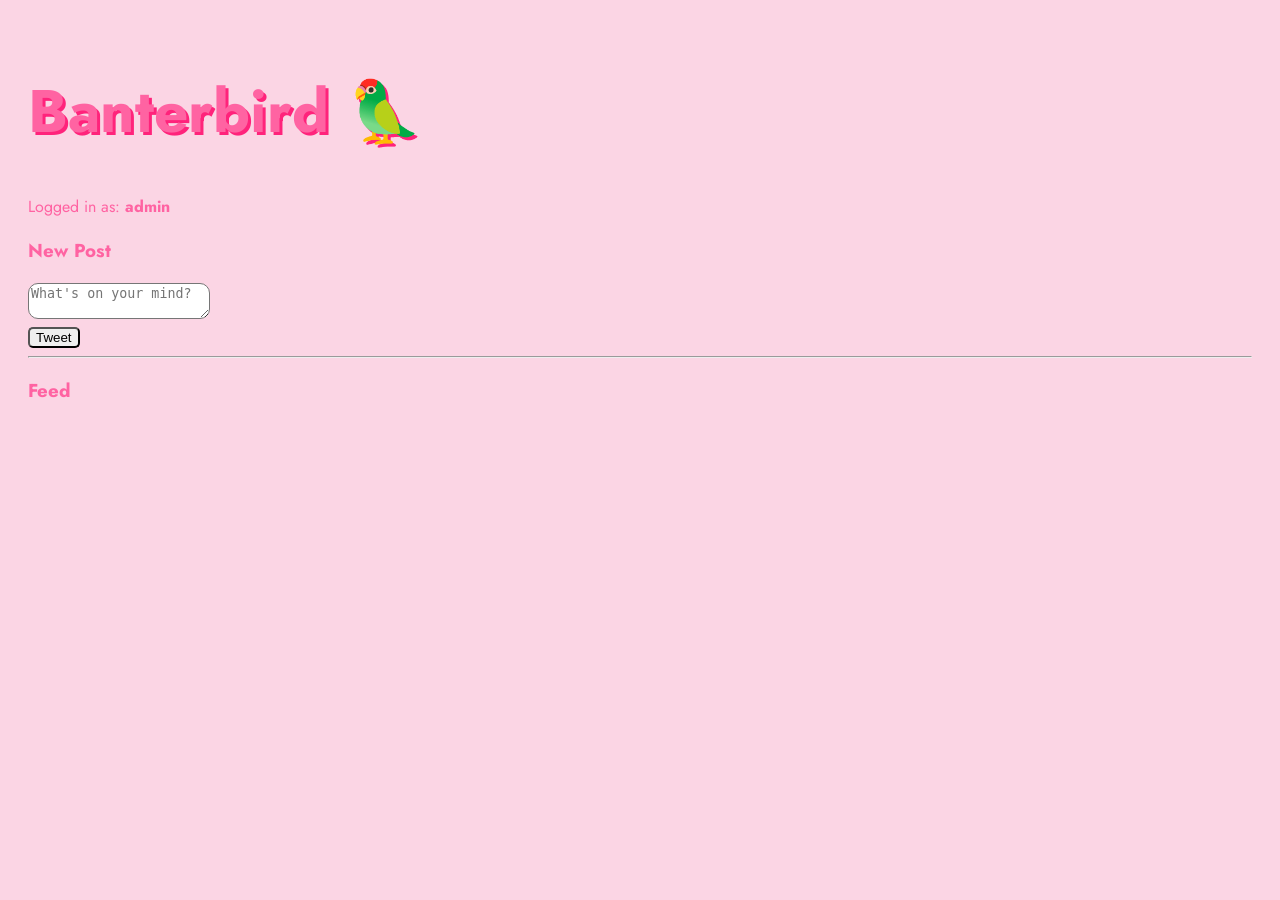
==== templates/index.html @ b0d179dd "CSS Styling Classwork 6-2-4" ====
<!DOCTYPE html>
<html>
<head>
    <title>Banterbird</title>
    <script src="/static/js/app.js" defer></script>
    <link rel="stylesheet" href="/static\js/static\css/style.css">
    <link rel="preconnect" href="https://fonts.googleapis.com">
    <link rel="preconnect" href="https://fonts.gstatic.com" crossorigin>
    <link href="https://fonts.googleapis.com/css2?family=Jost:ital,wght@0,100..900;1,100..900&display=swap" rel="stylesheet">
</head>
<body>
    <h1>Banterbird 🦜</h1>
    <div>
        Logged in as: <strong id="username">admin</strong>
    </div>
    <div>
        <h3>New Post</h3>
        <textarea id="postInput" placeholder="What's on your mind?"></textarea><br>
        <button onclick="submitPost()">Tweet</button>
    </div>
    <hr>
    <h3>Feed</h3>
    <div id="feed"></div>

    <template id="post-template">
        <div class="post">
            <p><strong class="username"></strong>: <span class="message"></span></p>
            <small class="timestamp"></small>
            <hr>
        </div>
    </template>
</body>
</html>
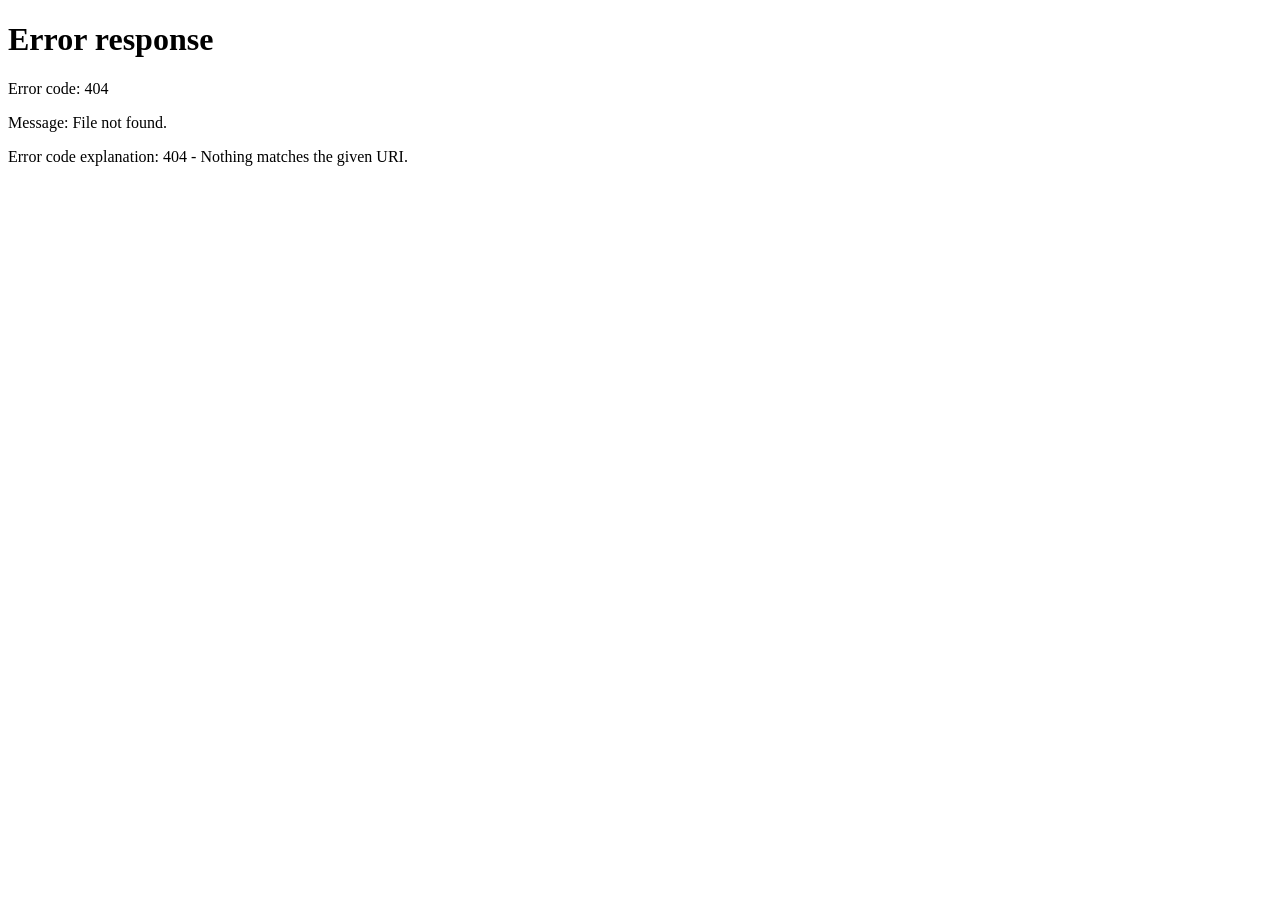
==== commit 38a3e059: "April 29 Classwork added login page" ====
--- a/templates/index.html
+++ b/templates/index.html
@@ -11,7 +11,7 @@
 <body>
     <h1>Banterbird 🦜</h1>
     <div>
-        Logged in as: <strong id="username">admin</strong>
+        Logged in as: <strong id="username">anonymous</strong>
     </div>
     <div>
         <h3>New Post</h3>
@@ -29,5 +29,9 @@
             <hr>
         </div>
     </template>
+    <script>
+        document.getElementById("username").innerText = 
+        localStorage.getItem("username");
+    </script>
 </body>
 </html>
